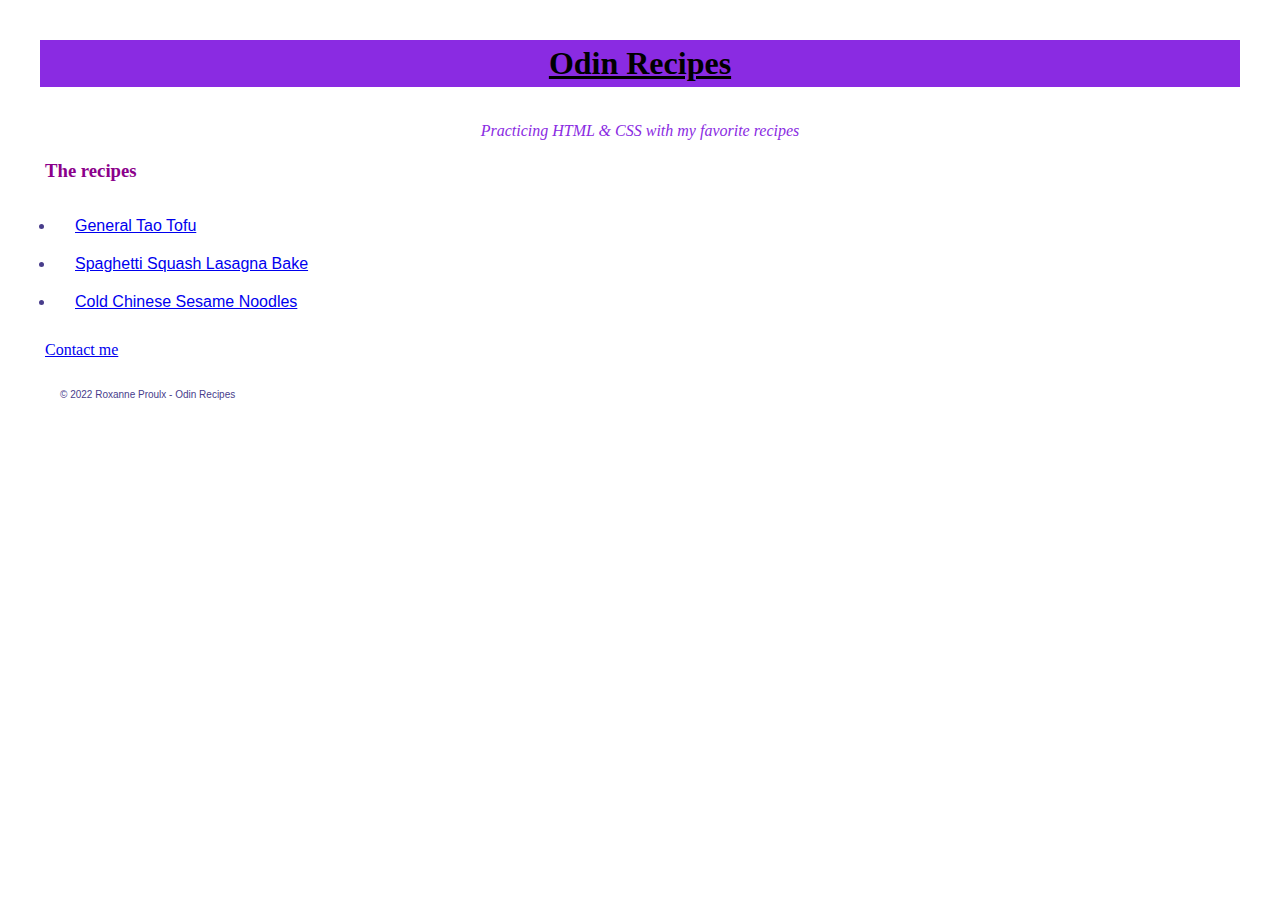
==== index.html @ 40be052f "Tried copilot" ====
<!DOCTYPE html>
<html lang="en">
    <head>
        <meta charset="UTF-8">
        <title>Odin Recipes</title>
        <link rel="stylesheet" href="style.css">
    </head>
    <body>
        
        <h1 class="title">Odin Recipes</h1>
        <p></p>
        <p class="intro">Practicing HTML & CSS with my favorite recipes</p>
        
        <h3 id="section">The recipes</h3>
        <ul>
            <li><a href="recipes/tao-tofu.html">General Tao Tofu</a></li>
            <li><a href="recipes/squash-bake.html">Spaghetti Squash Lasagna Bake</a></li>
            <li><a href="recipes/sesame-noodles.html">Cold Chinese Sesame Noodles</a></li>
        </ul>
        <!-- insert an email button-->
        <a href="mailto:roxanne.proulx87@gmail.com" class="button">Contact me</a>   

    </body>
    <!-- get a footer-->
    <footer>
        <div>© 2022 Roxanne Proulx - Odin Recipes</div> 
    </footer>

</html>
---- style.css ----
* {
    padding: 5px;
    margin: 10px;
}


.title {
    font-family: 'Times New Roman', Times, serif;
    text-decoration: underline;
    text-align: center;
    background-color: blueviolet;
    font-weight: bold;
}

.intro {
    font-style: italic;
    text-align: center;
    color: blueviolet;
    font-family: 'Times New Roman', Times, serif;
}

#section {
    font-family: Cambria, Cochin, Georgia, Times, 'Times New Roman', serif;
    font-weight: bold;
    color: darkmagenta;
}

ul {
    font-family: 'Lucida Sans', 'Lucida Sans Regular', 'Lucida Grande', 'Lucida Sans Unicode', Geneva, Verdana, sans-serif;
    color: darkslateblue;
}

footer {
    display: block;
    font-family: 'Lucida Sans', 'Lucida Sans Regular', 'Lucida Grande', 'Lucida Sans Unicode', Geneva, Verdana, sans-serif;
    color: darkslateblue;
    font-size: 10px;
    margin-bottom: 10px;
}
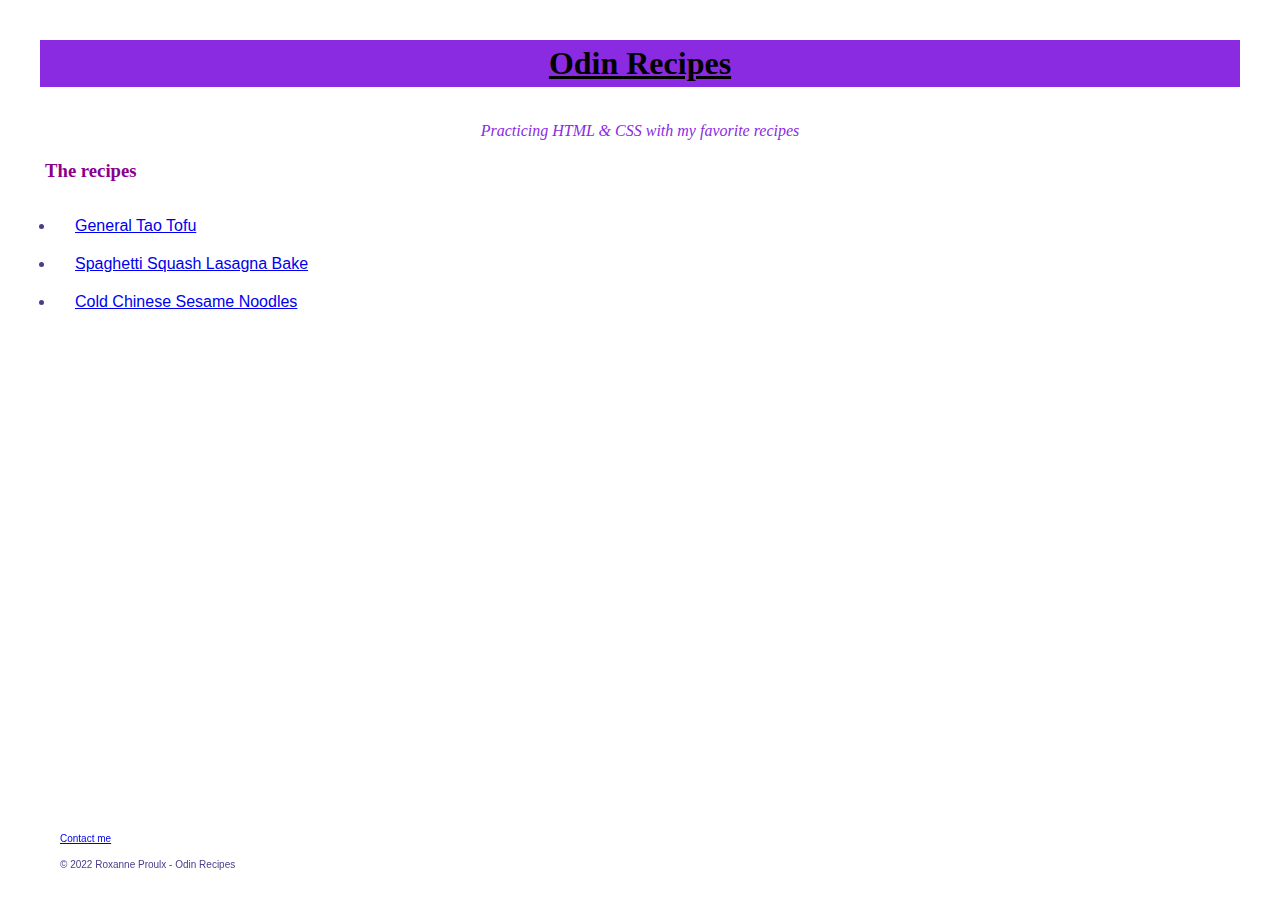
==== commit f2c1e9b5: "Changed layout" ====
--- a/index.html
+++ b/index.html
@@ -17,12 +17,10 @@
             <li><a href="recipes/squash-bake.html">Spaghetti Squash Lasagna Bake</a></li>
             <li><a href="recipes/sesame-noodles.html">Cold Chinese Sesame Noodles</a></li>
         </ul>
-        <!-- insert an email button-->
-        <a href="mailto:roxanne.proulx87@gmail.com" class="button">Contact me</a>   
 
     </body>
-    <!-- get a footer-->
     <footer>
+        <a href="mailto:roxanne.proulx87@gmail.com" class="button">Contact me</a>
         <div>© 2022 Roxanne Proulx - Odin Recipes</div> 
     </footer>
 
--- a/style.css
+++ b/style.css
@@ -37,4 +37,7 @@
     color: darkslateblue;
     font-size: 10px;
     margin-bottom: 10px;
+    position: fixed;
+    bottom: 0;
+    width: 100%;
 }
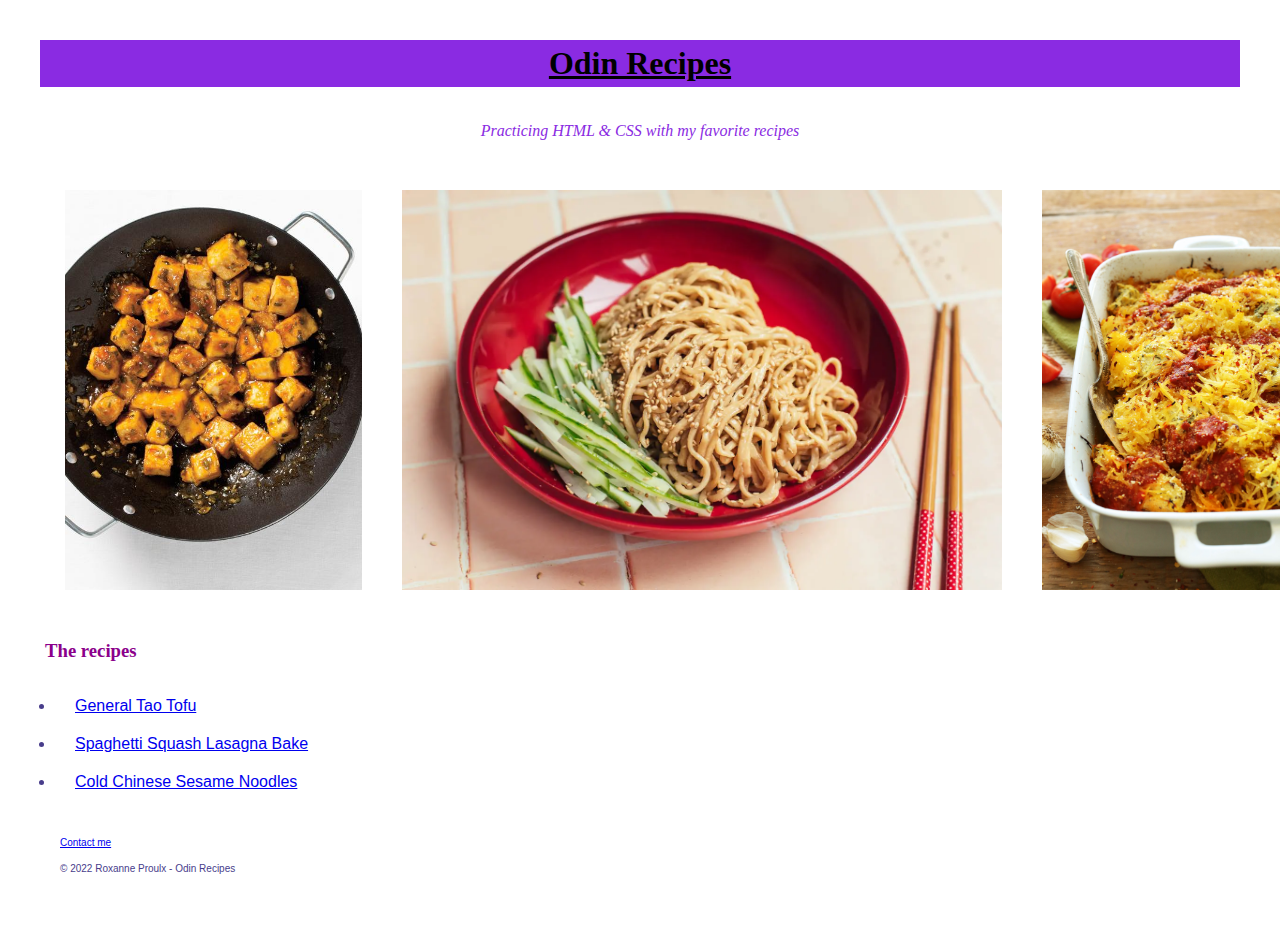
==== commit 7a3b345e: "played around" ====
--- a/index.html
+++ b/index.html
@@ -3,13 +3,25 @@
     <head>
         <meta charset="UTF-8">
         <title>Odin Recipes</title>
-        <link rel="stylesheet" href="style.css">
+        <link rel="stylesheet" href="/assets/css/mainstyle.css">
     </head>
     <body>
         
         <h1 class="title">Odin Recipes</h1>
         <p></p>
         <p class="intro">Practicing HTML & CSS with my favorite recipes</p>
+
+        <div class="flex-container">
+            <div class="flex-item">
+                <img src="/assets/images/tao-tofu.jpg" alt="General Tao Tofu">
+            </div>
+            <div class="flex-item">
+                <img src="/assets/images/sesame-noodles.jpg" alt="Cold Chinese Sesame Noodles">
+            </div>
+            <div class="flex-item">
+                <img src="/assets/images/squash-bake.jpg" alt="Spaghetti Squash Lasagna Bake">
+            </div>
+        </div>
         
         <h3 id="section">The recipes</h3>
         <ul>
@@ -20,8 +32,8 @@
 
     </body>
     <footer>
+        <br>
         <a href="mailto:roxanne.proulx87@gmail.com" class="button">Contact me</a>
         <div>© 2022 Roxanne Proulx - Odin Recipes</div> 
     </footer>
-
 </html>--- a/assets/css/mainstyle.css
+++ b/assets/css/mainstyle.css
@@ -0,0 +1,60 @@
+
+* {
+    padding: 5px;
+    margin: 10px;
+}
+body {
+    background-image: url("../images/bg.jpeg");
+    background-repeat: no-repeat;
+    background-attachment: fixed;
+    background-size: 100% 100%;
+}
+
+.title {
+    font-family: 'Times New Roman', Times, serif;
+    text-decoration: underline;
+    text-align: center;
+    background-color: blueviolet;
+    font-weight: bold;
+}
+
+.intro {
+    font-style: italic;
+    text-align: center;
+    color: blueviolet;
+    font-family: 'Times New Roman', Times, serif;
+}
+
+#section {
+    font-family: Cambria, Cochin, Georgia, Times, 'Times New Roman', serif;
+    font-weight: bold;
+    color: darkmagenta;
+}
+
+ul {
+    font-family: 'Lucida Sans', 'Lucida Sans Regular', 'Lucida Grande', 'Lucida Sans Unicode', Geneva, Verdana, sans-serif;
+    color: darkslateblue;
+}
+
+footer {
+    display: block;
+    font-family: 'Lucida Sans', 'Lucida Sans Regular', 'Lucida Grande', 'Lucida Sans Unicode', Geneva, Verdana, sans-serif;
+    color: darkslateblue;
+    font-size: 10px;
+    margin-bottom: 10px;
+    bottom: 0;
+    width: 100%;
+}
+
+img {
+    display: block;
+    width: auto;
+    height: 400px;
+    margin-left: auto;
+    margin-right: auto;
+}
+
+.flex-container {
+    display: flex;
+    flex-direction: row;
+}
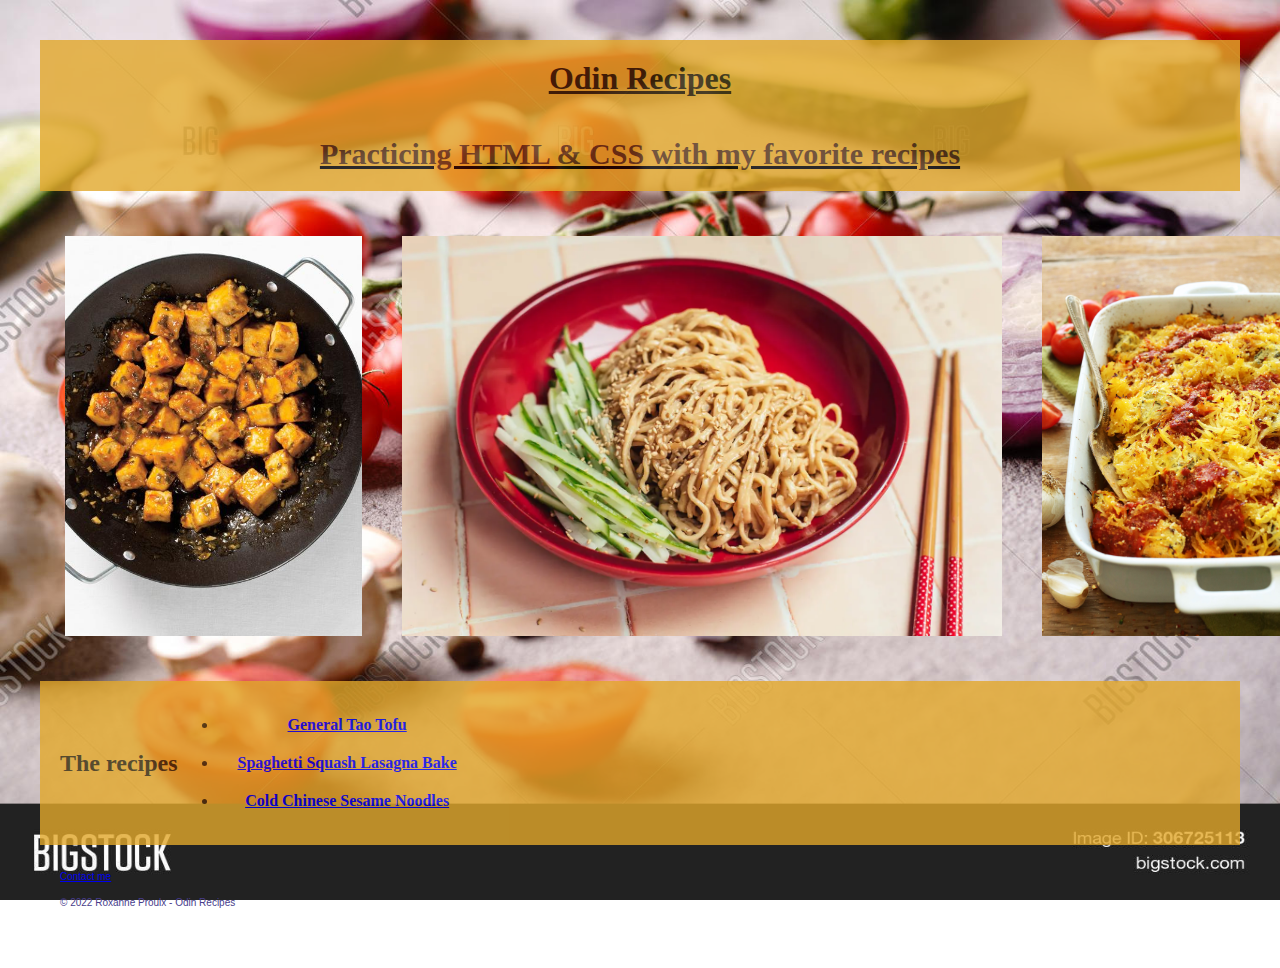
==== commit f15ac005: "modified appearance" ====
--- a/index.html
+++ b/index.html
@@ -6,10 +6,11 @@
         <link rel="stylesheet" href="/assets/css/mainstyle.css">
     </head>
     <body>
-        
-        <h1 class="title">Odin Recipes</h1>
+        <div class="title">
+        <h1 id="title">Odin Recipes</h1>
         <p></p>
         <p class="intro">Practicing HTML & CSS with my favorite recipes</p>
+        </div>
 
         <div class="flex-container">
             <div class="flex-item">
@@ -22,13 +23,16 @@
                 <img src="/assets/images/squash-bake.jpg" alt="Spaghetti Squash Lasagna Bake">
             </div>
         </div>
-        
-        <h3 id="section">The recipes</h3>
-        <ul>
-            <li><a href="recipes/tao-tofu.html">General Tao Tofu</a></li>
-            <li><a href="recipes/squash-bake.html">Spaghetti Squash Lasagna Bake</a></li>
-            <li><a href="recipes/sesame-noodles.html">Cold Chinese Sesame Noodles</a></li>
-        </ul>
+        <div class="list flex-container">
+            <h2 id="section">The recipes</h2>
+            <br>
+            <br>
+            <ul>
+                <li><a href="recipes/tao-tofu.html">General Tao Tofu</a></li>
+                <li><a href="recipes/squash-bake.html">Spaghetti Squash Lasagna Bake</a></li>
+                <li><a href="recipes/sesame-noodles.html">Cold Chinese Sesame Noodles</a></li>
+            </ul>
+        </div>
 
     </body>
     <footer>
--- a/assets/css/mainstyle.css
+++ b/assets/css/mainstyle.css
@@ -4,36 +4,45 @@
     margin: 10px;
 }
 body {
-    background-image: url("../images/bg.jpeg");
+    background-image: url("../images/bg.jpg");
     background-repeat: no-repeat;
     background-attachment: fixed;
     background-size: 100% 100%;
 }
 
-.title {
+.title, #title {
     font-family: 'Times New Roman', Times, serif;
     text-decoration: underline;
     text-align: center;
-    background-color: blueviolet;
+    background-color: rgb(226, 168, 43);
     font-weight: bold;
+    opacity: 0.8;
 }
 
 .intro {
-    font-style: italic;
+    font-style: bold;
+    font-size: 30px;
     text-align: center;
-    color: blueviolet;
+    color: rgb(87, 52, 24);
     font-family: 'Times New Roman', Times, serif;
 }
 
-#section {
+
+#section, ul {
     font-family: Cambria, Cochin, Georgia, Times, 'Times New Roman', serif;
     font-weight: bold;
-    color: darkmagenta;
+    color: rgb(56, 44, 9);
+    text-align: center;
+    align-content: center;
 }
 
-ul {
-    font-family: 'Lucida Sans', 'Lucida Sans Regular', 'Lucida Grande', 'Lucida Sans Unicode', Geneva, Verdana, sans-serif;
-    color: darkslateblue;
+
+
+.list {
+    text-align: center;
+    align-content: center;
+    background-color: rgb(226, 168, 43);
+    opacity: 0.8;
 }
 
 footer {
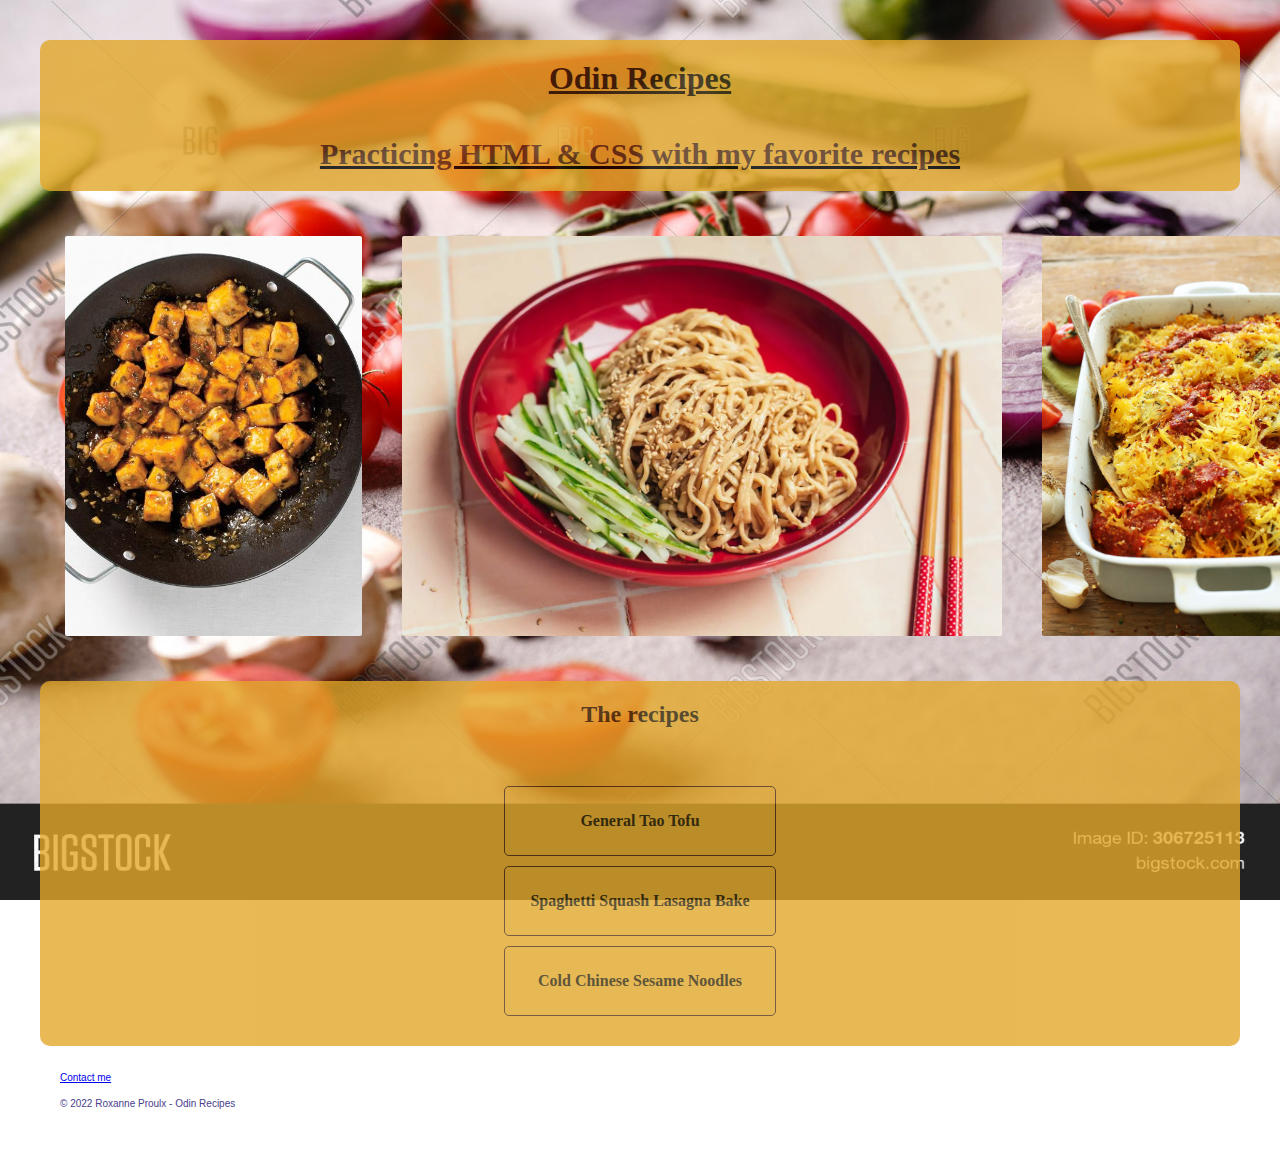
==== commit 301ef384: "styled index" ====
--- a/index.html
+++ b/index.html
@@ -12,7 +12,7 @@
         <p class="intro">Practicing HTML & CSS with my favorite recipes</p>
         </div>
 
-        <div class="flex-container">
+        <div class="flex-container imgbanner">
             <div class="flex-item">
                 <img src="/assets/images/tao-tofu.jpg" alt="General Tao Tofu">
             </div>
@@ -26,11 +26,10 @@
         <div class="list flex-container">
             <h2 id="section">The recipes</h2>
             <br>
-            <br>
             <ul>
-                <li><a href="recipes/tao-tofu.html">General Tao Tofu</a></li>
-                <li><a href="recipes/squash-bake.html">Spaghetti Squash Lasagna Bake</a></li>
-                <li><a href="recipes/sesame-noodles.html">Cold Chinese Sesame Noodles</a></li>
+                <li><a class="recipelink" href="recipes/tao-tofu.html">General Tao Tofu</a></li>
+                <li><a class="recipelink" href="recipes/squash-bake.html">Spaghetti Squash Lasagna Bake</a></li>
+                <li><a class="recipelink" href="recipes/sesame-noodles.html">Cold Chinese Sesame Noodles</a></li>
             </ul>
         </div>
 
--- a/assets/css/mainstyle.css
+++ b/assets/css/mainstyle.css
@@ -15,6 +15,7 @@
     text-decoration: underline;
     text-align: center;
     background-color: rgb(226, 168, 43);
+    border-radius: 10px;
     font-weight: bold;
     opacity: 0.8;
 }
@@ -39,10 +40,37 @@
 
 
 .list {
-    text-align: center;
-    align-content: center;
+    /* center everything */
+    display: flex;
+    justify-content: center;
+    align-items: center;
     background-color: rgb(226, 168, 43);
+    flex-direction: column;
     opacity: 0.8;
+    border-radius: 10px;
+}
+
+li {
+    list-style-type: none;
+    display: flex;
+    justify-content: center;
+    align-items: center;
+    margin: 10px;
+    padding: 10px;
+    border: 1px solid rgb(87, 52, 24);
+    border-radius: 5px;
+}
+
+.recipelink {
+    color:rgb(56, 44, 9);
+    text-decoration: none;
+}
+.recipelink:hover {
+    color: white;
+    text-decoration: underline;
+}
+.recipelink:visited{
+    color:black;
 }
 
 footer {
@@ -61,9 +89,13 @@
     height: 400px;
     margin-left: auto;
     margin-right: auto;
+    border-radius: 7px;
 }
 
-.flex-container {
+.imgbanner {
     display: flex;
     flex-direction: row;
 }
+
+
+
